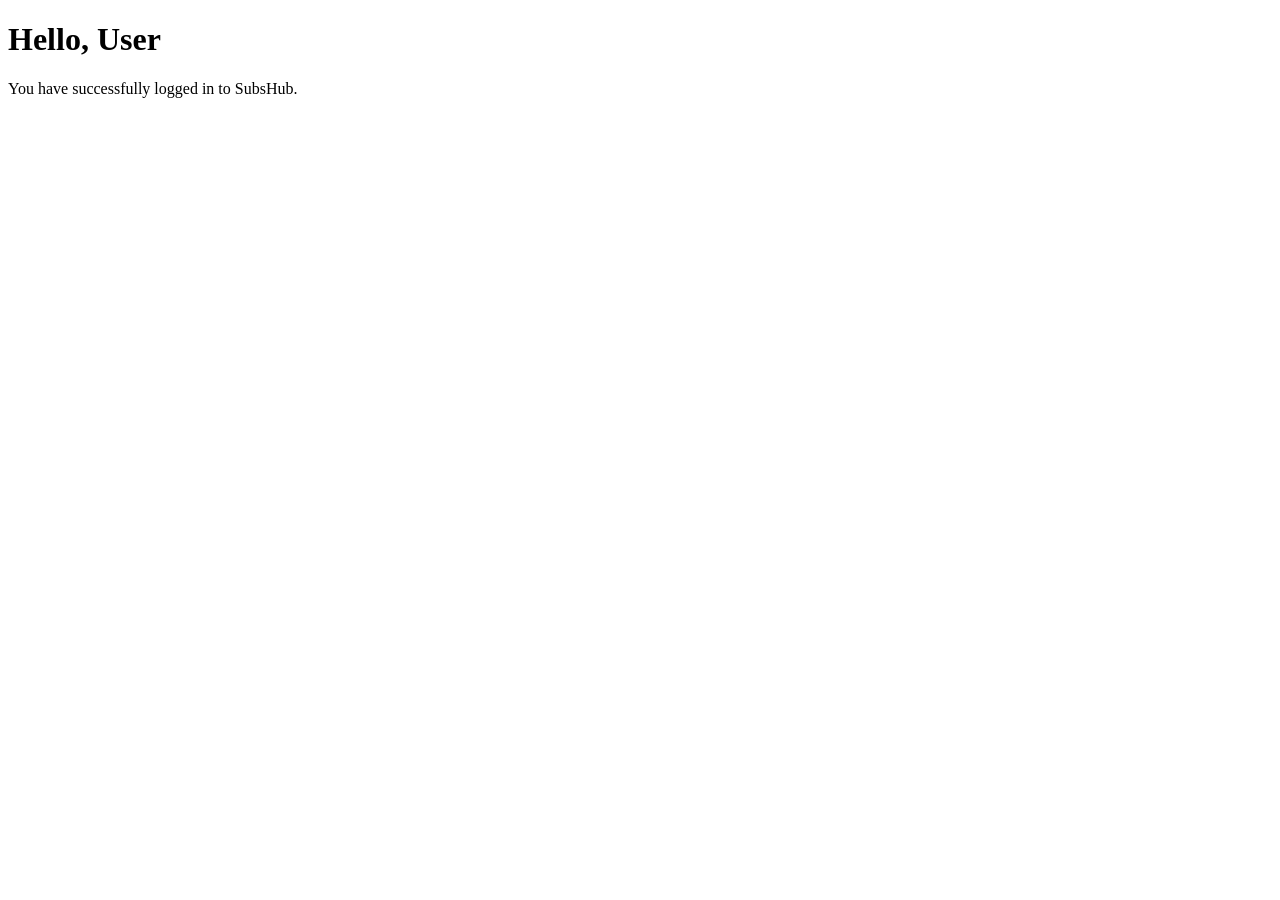
==== src/main/resources/templates/home.html @ d1cc1d7a "Added the following: - Database Configurations, - Added dependency in the pom.xml, & - Entity class " ====
<!DOCTYPE html>
<html lang="en" xmlns:th="http://www.thymeleaf.org">
<head>
  <meta charset="UTF-8">
  <title>SubsHub</title>
</head>
<body>
    <h1>Hello, <span th:text = "${username}">User</span></h1>
    <p>You have successfully logged in to SubsHub.</p>
</body>
</html>
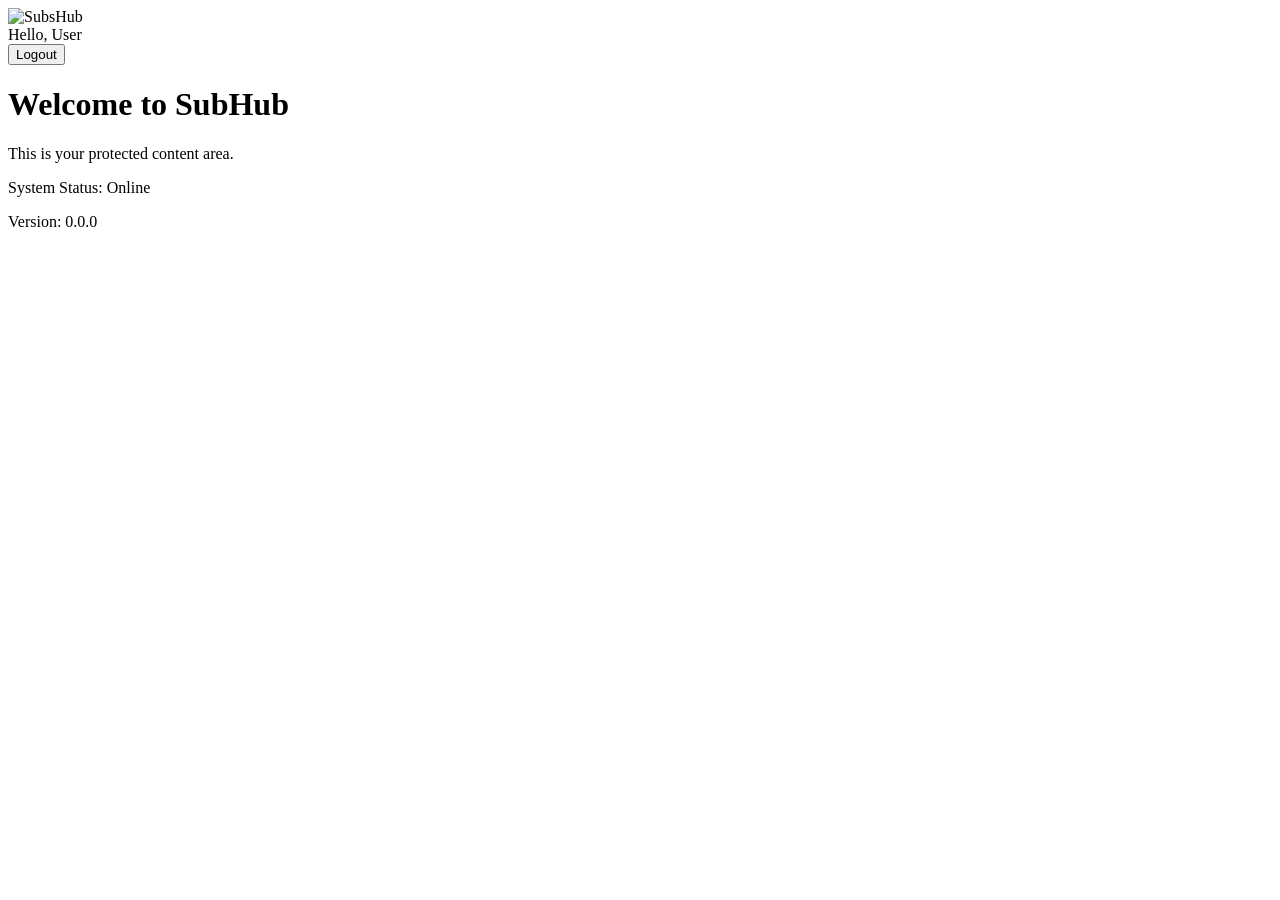
==== commit 0aa1430b: "- Added a homepage,   - Added a logo on the homepage,   - Added a functional "logout" button on the " ====
--- a/src/main/resources/templates/home.html
+++ b/src/main/resources/templates/home.html
@@ -3,9 +3,31 @@
 <head>
   <meta charset="UTF-8">
   <title>SubsHub</title>
+    <link rel="stylesheet" th:href="@{/css/main.css}">
 </head>
 <body>
-    <h1>Hello, <span th:text = "${username}">User</span></h1>
-    <p>You have successfully logged in to SubsHub.</p>
+    <header class="app-header">
+        <div class="header-left">
+            <a th:href="@{/home}" class="logo-area">
+                <img th:src="@{/images/logo.png}" alt="SubsHub" style="height: 40px;" />
+            </a>
+        </div>
+
+        <div class="header-right">
+            <span class="welcome-text">Hello, <span th:text="${username}">User</span></span>
+            <form th:action="@{/logout}" method="post" class="logout-form">
+                <button type="submit" class="btn-logout">Logout</button>
+            </form>
+        </div>
+    </header>
+    <main class="app-content">
+        <h1>Welcome to SubHub</h1>
+        <p>This is your protected content area.</p>
+    </main>
+
+    <footer class="app-footer">
+        <p>System Status: Online</p>
+        <p class="version-tag">Version: <span th:text="${version}">0.0.0</span></p>
+    </footer>
 </body>
 </html>
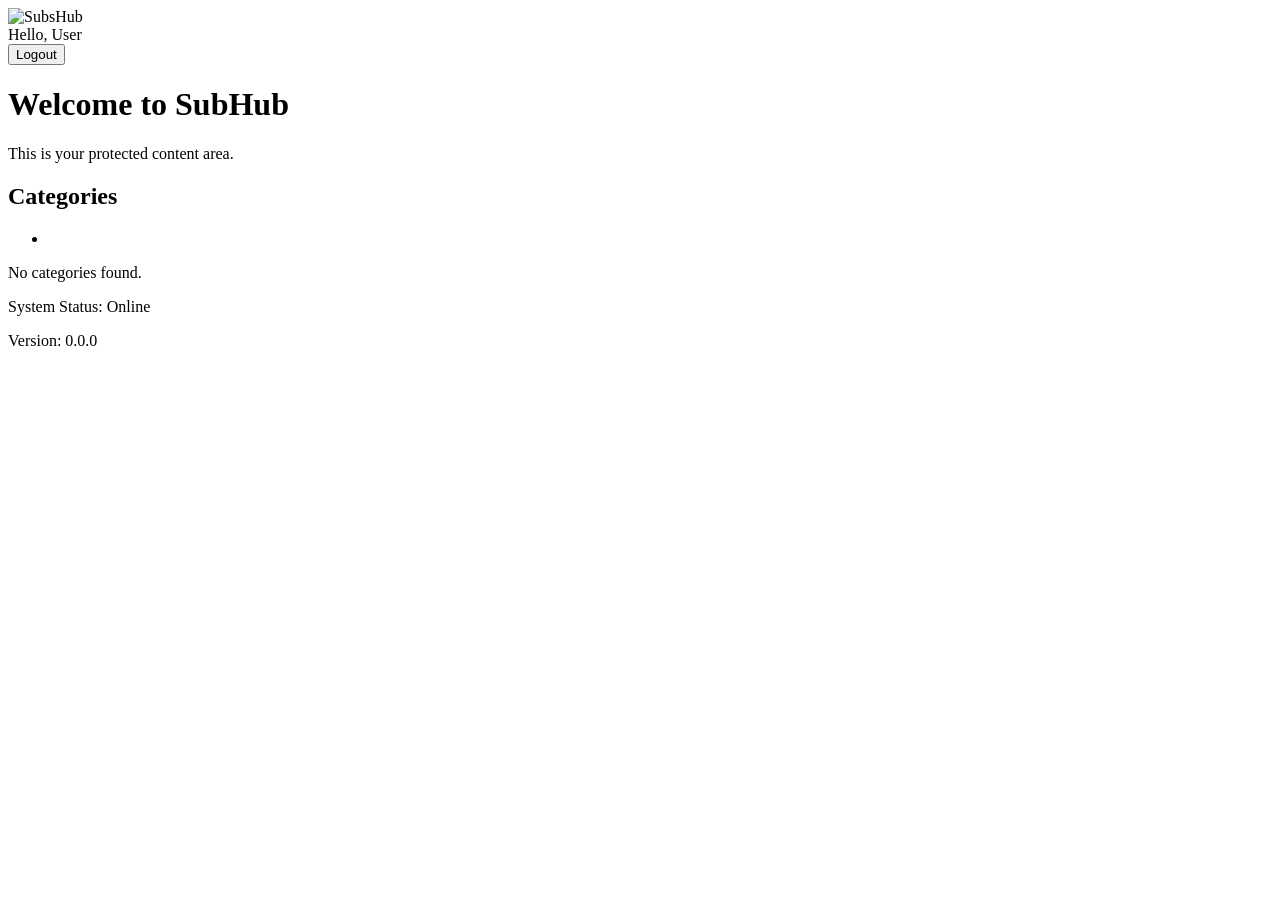
==== commit c1e36aed: "Add Redis caching and display categories on home page - Add Redis 7.2 container to docker-compose.ya" ====
--- a/src/main/resources/templates/home.html
+++ b/src/main/resources/templates/home.html
@@ -23,6 +23,14 @@
     <main class="app-content">
         <h1>Welcome to SubHub</h1>
         <p>This is your protected content area.</p>
+
+        <section>
+            <h2>Categories</h2>
+            <ul th:if="${not #lists.isEmpty(categories)}">
+                <li th:each="category : ${categories}" th:text="${category.name}"></li>
+            </ul>
+            <p th:if="${#lists.isEmpty(categories)}">No categories found.</p>
+        </section>
     </main>
 
     <footer class="app-footer">
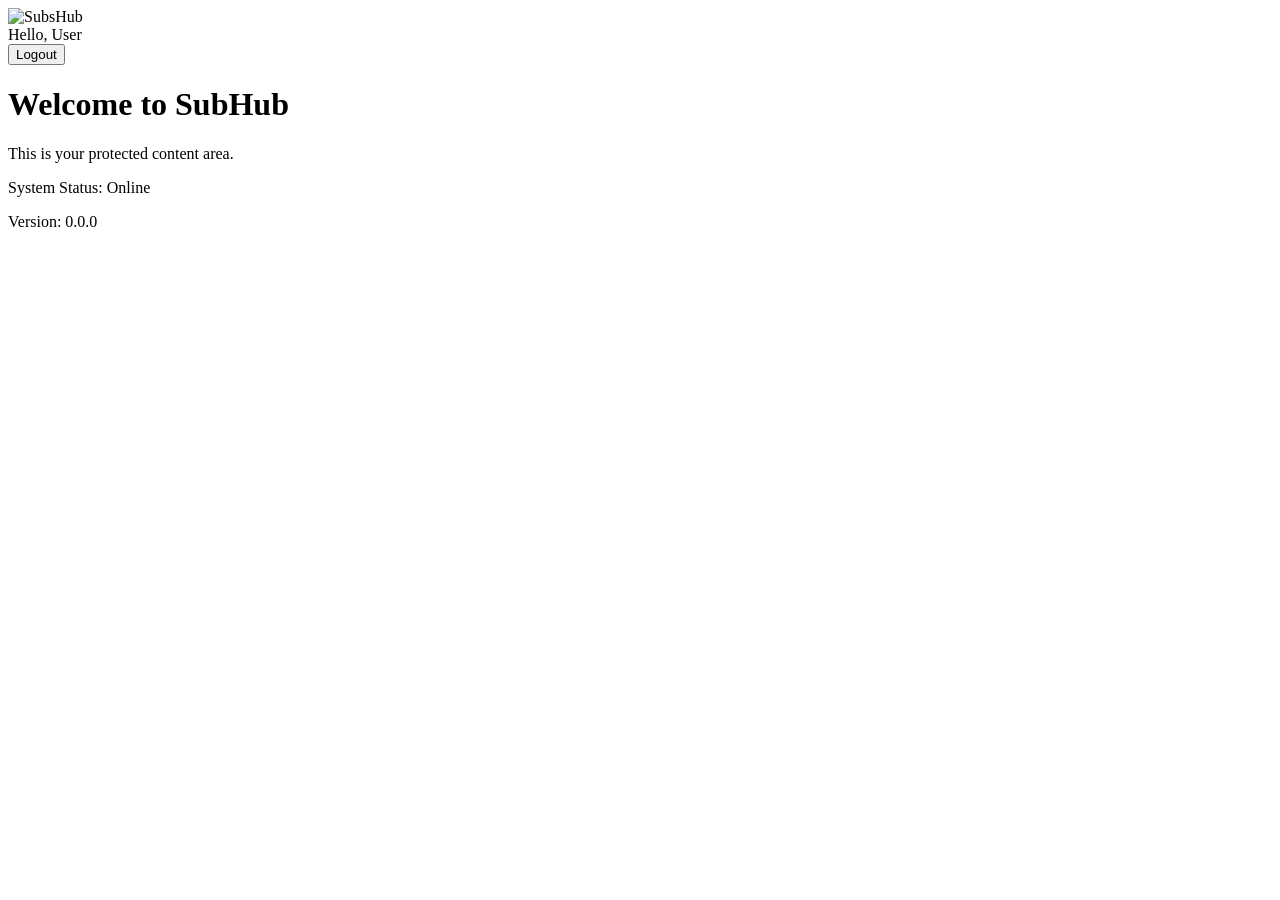
==== commit 30914ae2: "Fixed the redis issue in the home page, hid the unwanted categories display in the UI." ====
--- a/src/main/resources/templates/home.html
+++ b/src/main/resources/templates/home.html
@@ -25,11 +25,11 @@
         <p>This is your protected content area.</p>
 
         <section>
-            <h2>Categories</h2>
-            <ul th:if="${not #lists.isEmpty(categories)}">
-                <li th:each="category : ${categories}" th:text="${category.name}"></li>
-            </ul>
-            <p th:if="${#lists.isEmpty(categories)}">No categories found.</p>
+<!--            <h2>Categories</h2>-->
+<!--            <ul th:if="${not #lists.isEmpty(categories)}">-->
+<!--                <li th:each="category : ${categories}" th:text="${category.name}"></li>-->
+<!--            </ul>-->
+<!--            <p th:if="${#lists.isEmpty(categories)}">No categories found.</p>-->
         </section>
     </main>
 
